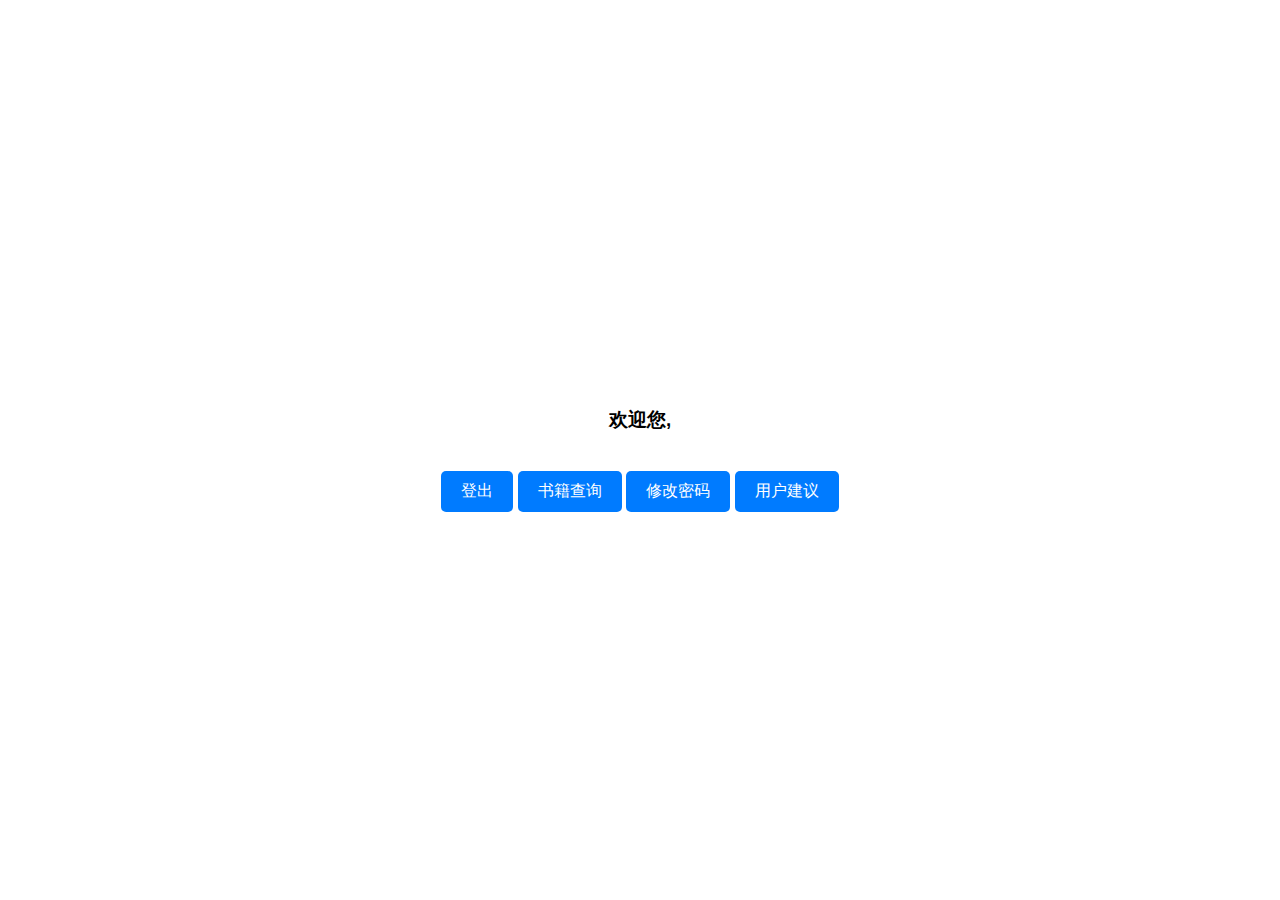
==== html/index.html @ cb38ee28 "optimize" ====
<!DOCTYPE html>
<html lang="en">
<head>
    <meta charset="UTF-8">
    <meta name="viewport" content="width=device-width, initial-scale=1.0">
    <title>主页</title>
    <link rel="icon" type="image/x-icon" href="/image/planet.png">
    <link rel="stylesheet" type="text/css" href="/css/venus.css">
</head>
<body>
    <div class="centered">
        <h3>欢迎您,<span id="username"></span></h3>
        <a href="/v1/user/logout" id="link_one">登出</a>
        <a href="/book_search.html">书籍查询</a>
        <a href="/change_password.html">修改密码</a>
        <a href="/user_suggest.html">用户建议</a>
    </div>

    <script type="text/javascript" src="/js/username.js"></script>
    <script type="text/javascript">
        document.getElementById("link_one").addEventListener("click", function(event) {
            event.preventDefault();
            fetch("/v1/user/logout")
            .then(function(response) {
                return response.json();
            })
            .then(function(data) {
                if (data.status === 0) {
                    alert(data.message);
                }
                window.location.href = "/login.html";
            })
            .catch(function(error) {
                console.log(error);
            });
        });
    </script>
</body>
</html>
---- css/venus.css ----
body, html {
            height: 100%;
            margin: 0;
            display: flex;
            align-items: center;
            justify-content: center;
            font-family: Arial, sans-serif;
}
.centered {
    text-align: center;
}
.centered a {
    display: inline-block;
    margin-top: 20px;
    padding: 10px 20px;
    color: white;
    background-color: #007BFF;
    text-decoration: none;
    border-radius: 5px;
}
.centered a:hover {
    background-color: #0056b3;
}
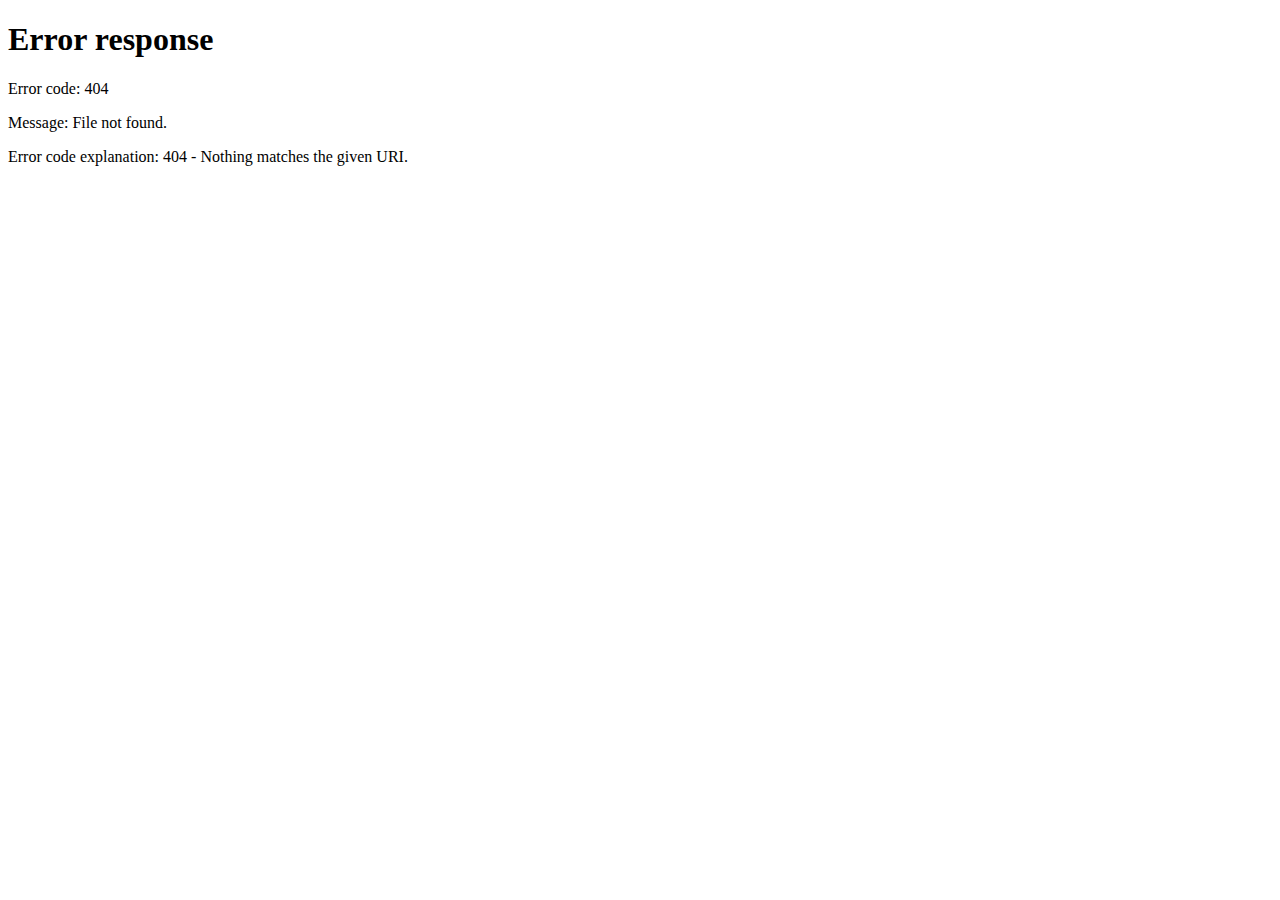
==== commit 402af1ef: "升级为前后端分离" ====
--- a/html/index.html
+++ b/html/index.html
@@ -9,31 +9,22 @@
 </head>
 <body>
     <div class="centered">
-        <h3>欢迎您,<span id="username"></span></h3>
+        <img alt="头像" title="头像" width="160" height="160" id="avatar" src="">
+        <p style="font-size: 20px;">欢迎您，<span id="username"></span></p>
         <a href="/v1/user/logout" id="link_one">登出</a>
+        <a href="/old/ssrf.php">SSRF漏洞</a>
+        <br>
+        <a href="/old/book_search.php">书籍查询(旧)</a>
         <a href="/book_search.html">书籍查询</a>
         <a href="/change_password.html">修改密码</a>
+        <br>
+        <a href="/old/user_suggest.php">用户建议(旧)</a>
         <a href="/user_suggest.html">用户建议</a>
+        <a href="/change_avatar.html">修改头像</a>
     </div>
 
     <script type="text/javascript" src="/js/username.js"></script>
-    <script type="text/javascript">
-        document.getElementById("link_one").addEventListener("click", function(event) {
-            event.preventDefault();
-            fetch("/v1/user/logout")
-            .then(function(response) {
-                return response.json();
-            })
-            .then(function(data) {
-                if (data.status === 0) {
-                    alert(data.message);
-                }
-                window.location.href = "/login.html";
-            })
-            .catch(function(error) {
-                console.log(error);
-            });
-        });
-    </script>
+    <script type="text/javascript">document.getElementById("avatar").src = `/v1/user/avatar?username=${username}`;</script>
+    <script type="text/javascript" src="/js/logout.js"></script>
 </body>
 </html>
--- a/css/venus.css
+++ b/css/venus.css
@@ -1,23 +1,34 @@
 body, html {
-            height: 100%;
-            margin: 0;
-            display: flex;
-            align-items: center;
-            justify-content: center;
-            font-family: Arial, sans-serif;
+    height: 100%;
+    margin: 0;
+    display: flex;
+    align-items: center;
+    justify-content: center;
+    font-family: Arial, sans-serif;
+    background-image: url("/image/background3.jpg");
+    background-size: cover;
+    background-position: center;
+    background-repeat: no-repeat;
+    background-attachment: fixed;
 }
+
 .centered {
     text-align: center;
+    background-color: rgba(255, 255, 255, 1);
+    padding: 20px;
+    border-radius: 8px;
 }
+
 .centered a {
     display: inline-block;
-    margin-top: 20px;
+    margin-top: 10px;
     padding: 10px 20px;
     color: white;
     background-color: #007BFF;
     text-decoration: none;
     border-radius: 5px;
 }
+
 .centered a:hover {
     background-color: #0056b3;
 }
